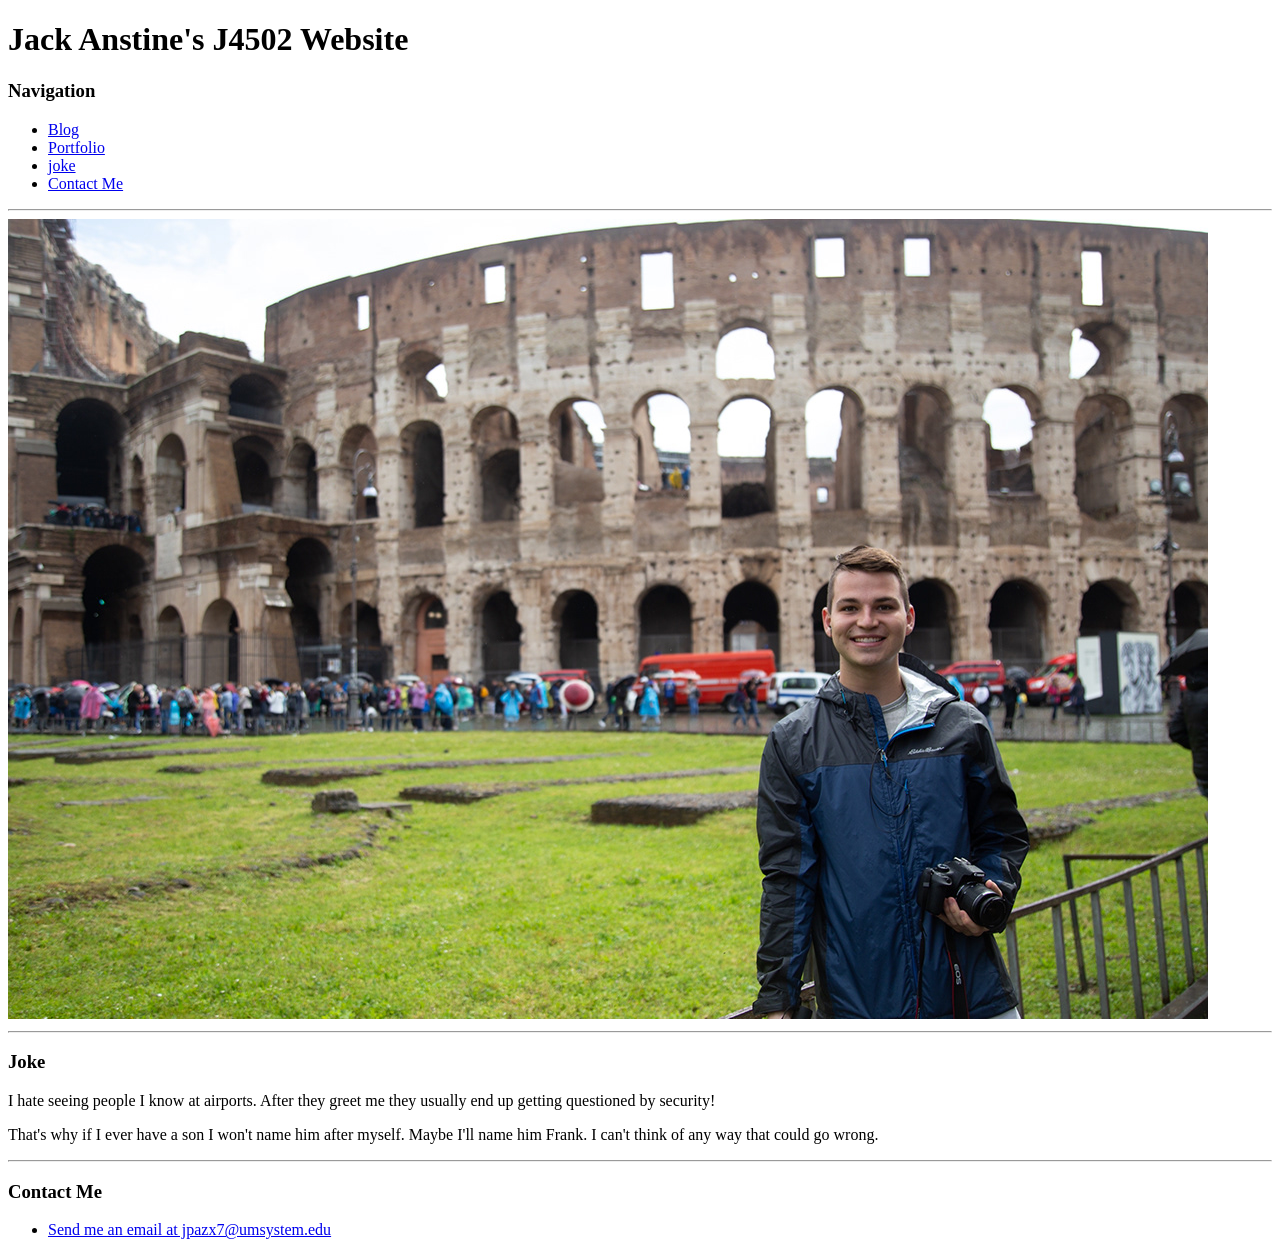
==== index.html @ 470521cc "Created index.html" ====
<!DOCTYPE html>

<html lang="en">
<head>
  <meta charset="utf-8">
  <meta name="author" content="Jack Anstine">
  <meta name="keywords" content="Jack Anstine, J4502"/>

  <title>Jack Anstine's J4502 website</title>
</head>
<body>
  <h1>Jack Anstine's J4502 Website</h1>
  <h3>Navigation</h3>
<ul>
    <li><a href="jacks_blog_page.html" target="_blank">Blog</a></li>
    <li><a href="https://johnanstine.myportfolio.com/" target="_blank">Portfolio</a></li>
    <li><a href="#joke">joke</a></li>
    <li><a href="#contact">Contact Me</a></li></ul>
    <hr/>
<a href="mailto:jpazx7@umsystem.edu">
<img src="jack_photo.jpg" alt="Picture of reporter Jack Anstine."/>
</a>
  <hr/>
<section id="joke">
<h3>Joke</h3>
<p>I hate seeing people I know at airports. After they greet me they usually end up getting questioned by security!<p>
<p>That's why if I ever have a son I won't name him after myself. Maybe I'll name him Frank. I can't think of any way that could go wrong.<p>
<section id="contact">
  <hr/>
<h3>Contact Me</h3>
  <ul>
    <li><a href="mailto:jpazx7@umsystem.edu">Send me an email at jpazx7@umsystem.edu</a></li></ul>
    </body>
</html>
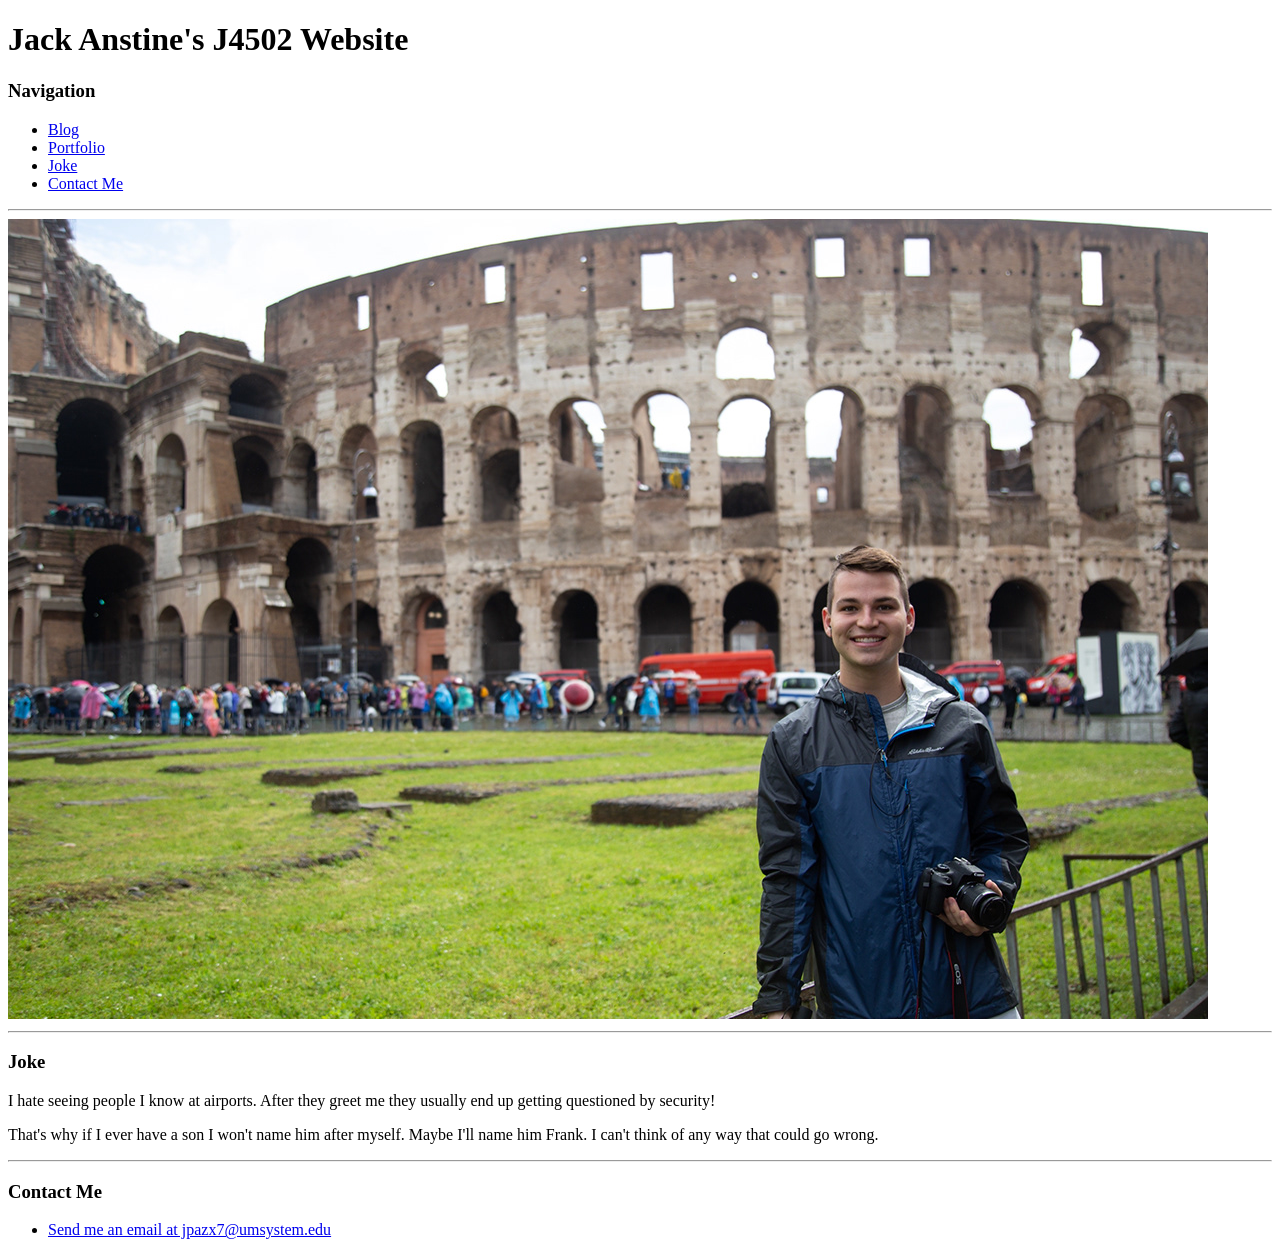
==== commit 4fbd4434: "Capitalization" ====
--- a/index.html
+++ b/index.html
@@ -14,7 +14,7 @@
 <ul>
     <li><a href="jacks_blog_page.html" target="_blank">Blog</a></li>
     <li><a href="https://johnanstine.myportfolio.com/" target="_blank">Portfolio</a></li>
-    <li><a href="#joke">joke</a></li>
+    <li><a href="#joke">Joke</a></li>
     <li><a href="#contact">Contact Me</a></li></ul>
     <hr/>
 <a href="mailto:jpazx7@umsystem.edu">
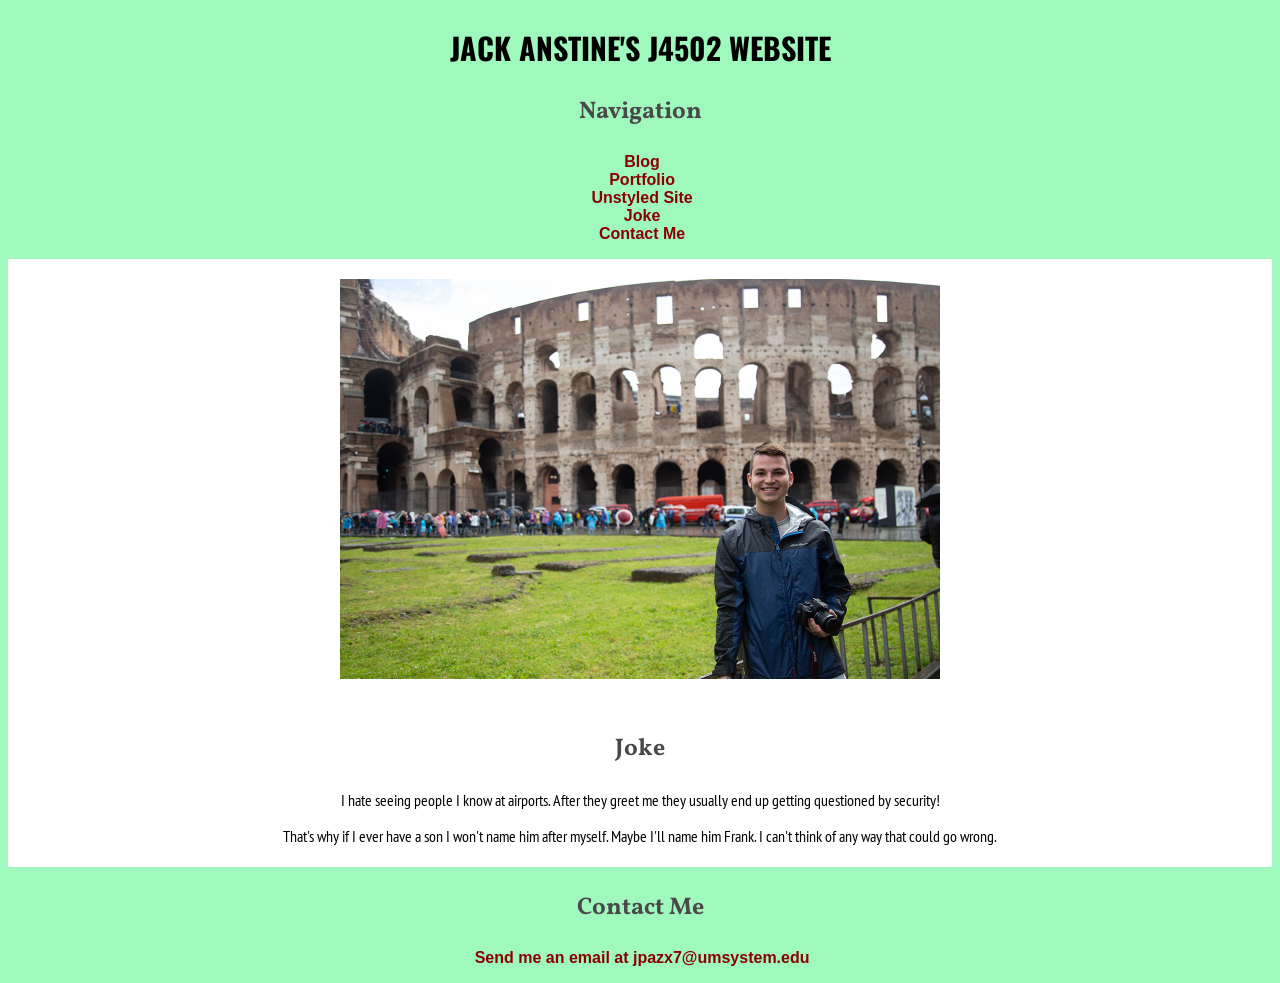
==== commit 3168a671: "css update" ====
--- a/index.html
+++ b/index.html
@@ -5,29 +5,37 @@
   <meta charset="utf-8">
   <meta name="author" content="Jack Anstine">
   <meta name="keywords" content="Jack Anstine, J4502"/>
-
   <title>Jack Anstine's J4502 website</title>
+<link href="https://fonts.googleapis.com/css2?family=Oswald:wght@700&family=PT+Sans+Narrow&family=Vollkorn:wght@600;700&display=swap" rel="stylesheet">
+<link rel="stylesheet" type="text/css" href="styles.css">
 </head>
+<section id="header">
 <body>
   <h1>Jack Anstine's J4502 Website</h1>
+</section>
   <h3>Navigation</h3>
 <ul>
     <li><a href="jacks_blog_page.html" target="_blank">Blog</a></li>
     <li><a href="https://johnanstine.myportfolio.com/" target="_blank">Portfolio</a></li>
+    <li><a href="old_index.html" target="_blank">Unstyled Site</a></li>
     <li><a href="#joke">Joke</a></li>
     <li><a href="#contact">Contact Me</a></li></ul>
-    <hr/>
+
+<section id="image".
 <a href="mailto:jpazx7@umsystem.edu">
-<img src="jack_photo.jpg" alt="Picture of reporter Jack Anstine."/>
+  <img src="jack_photo.jpg" alt="Picture of reporter Jack Anstine."/>
 </a>
-  <hr/>
+</section>
+
 <section id="joke">
 <h3>Joke</h3>
-<p>I hate seeing people I know at airports. After they greet me they usually end up getting questioned by security!<p>
-<p>That's why if I ever have a son I won't name him after myself. Maybe I'll name him Frank. I can't think of any way that could go wrong.<p>
+<p>I hate seeing people I know at airports. After they greet me they usually end up getting questioned by security!</p>
+<p>That's why if I ever have a son I won't name him after myself. Maybe I'll name him Frank. I can't think of any way that could go wrong.</p>
+</section>
 <section id="contact">
-  <hr/>
+
 <h3>Contact Me</h3>
+</section>
   <ul>
     <li><a href="mailto:jpazx7@umsystem.edu">Send me an email at jpazx7@umsystem.edu</a></li></ul>
     </body>
--- a/styles.css
+++ b/styles.css
@@ -0,0 +1,52 @@
+body {
+background-color: #9FF8BC;
+font-family: 'Helvetica', 'Arial', sans-serif;
+text-align: center;
+}
+
+h1 {
+font-family: 'Oswald', sans-serif;
+font-size: 30px;
+font-weight: bold;
+text-transform: uppercase;
+}
+
+ul {
+list-style-type: none;
+width: 94%;
+min-width: 94%;
+max-width: 94%;
+}
+
+h3 {
+font-family: 'Vollkorn', serif;
+  font-size: 24px;
+  color: #4A4848;
+}
+
+p {
+  font-family: 'PT Sans Narrow', sans-serif;
+}
+
+img {
+width: 100%;
+max-width: 600px;
+border: 0;
+}
+
+#joke {
+  background-color: #FFFFFF;
+  padding: 5px;
+}
+
+a {
+  text-decoration: none;
+  font-weight: bold;
+  color: darkred;
+}
+
+
+#image {
+  background-color: #FFFFFF;
+    padding: 20px;
+}
